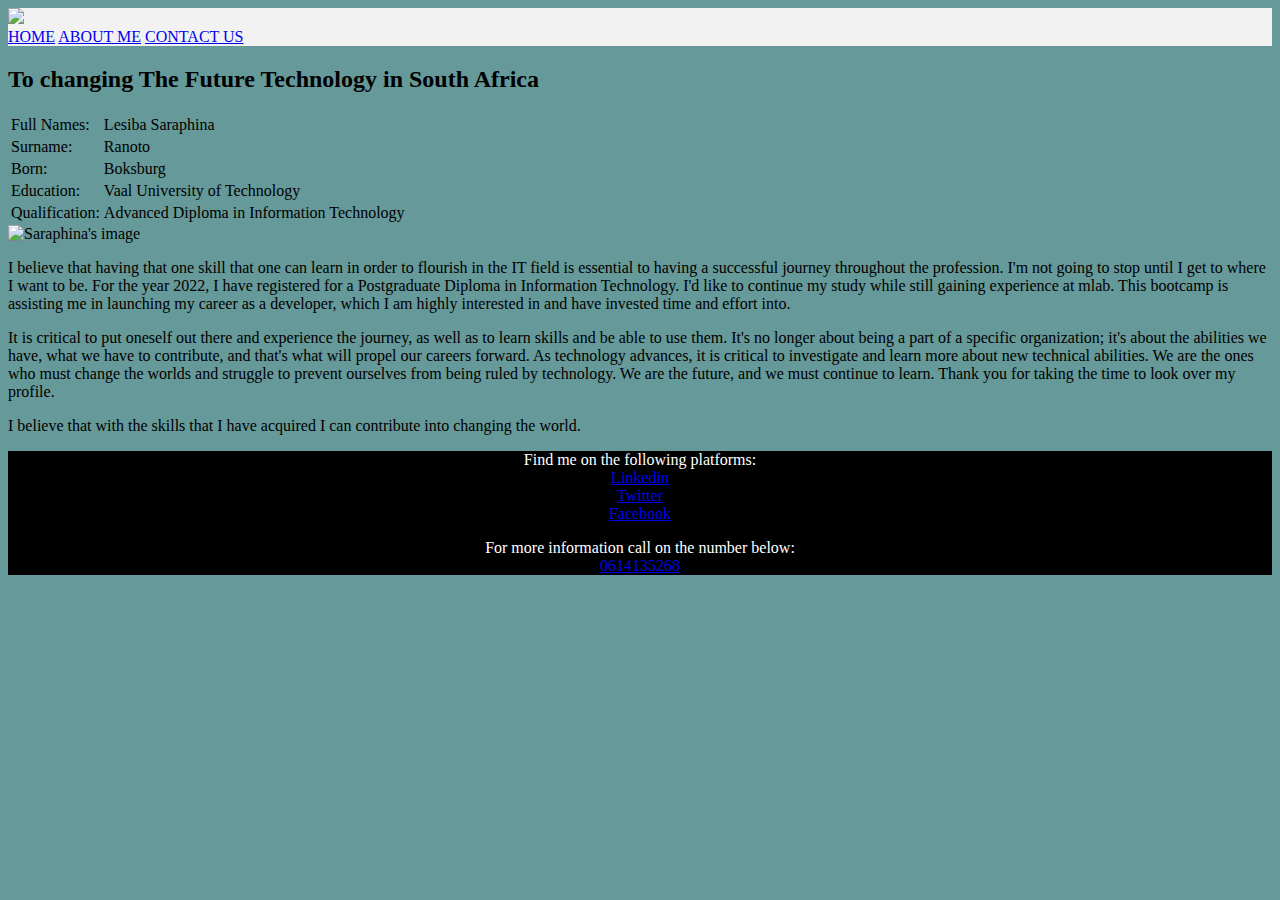
==== About.html @ 74028a80 "first commit" ====
<!DOCTYPE html>
<html>

    <!--This title appears on the tab of the website-->
    <head>
        <title>About Saraphina Ranoto</title>
    </head>

    <!--Beginning of the body with the background color-->
    <body bgcolor="#669999">

    <!--The a tag contains links to pages. Header has the background color and the logo.
       The menu bar is pace under the logo-->
      <header style="background-color: 	#f2f2f2;" >
        <img src="C:\Users\ST\Documents\CodetribeWebsite2022\Website\Assets\Images\Logo.jpg">
        <nav align="top-center">
        <a href="index.html">HOME</a>
        <a href="#">ABOUT ME</a>
        <a href="Contact.html">CONTACT US</a>
        </nav>
    </header>


    <!--The main contains a bold heading, I also used the table to layout information.-->
        <main>
          
      <b><h2>To changing The Future Technology in South Africa</h2></b> 

      <table >
 
       <tr>
          <td>Full Names:</td>
          <td>Lesiba Saraphina</td>
        </tr>

      <tr>
          <td>Surname:</td>
          <td>Ranoto</td>
      </tr>

       <tr>
          <td>Born:</td>
          <td>Boksburg</td>
       </tr>

      <tr>
          <td>Education:</td>
          <td>Vaal University of Technology</td>
      </tr>

      <tr>
        <td>Qualification:</td>
        <td>Advanced Diploma in Information Technology</td>
    </tr>
      </table>

       <!--Image, if it does show it will display the alternative which is the text thats contained in the image-->
          <img src ="C:\Users\ST\Documents\CodetribeWebsite2022\Website\Assets\Images\saraphina.jpg" 
           width="350"  alt="Saraphina's image" style="float: center";>

       <!--Two paragraphs-->
      <p>
        I believe that having that one skill that one can learn in order to flourish in the IT field is essential to having a
        successful journey throughout the profession. I'm not going to stop until I get to where I want to be. For the year
        2022, I have registered for a Postgraduate Diploma in Information Technology. I'd like to continue my study while
        still gaining experience at mlab. This bootcamp is assisting me in launching my career as a developer, which I am
        highly interested in and have invested time and effort into.
    
      </p> 
    
      <p>
        It is critical to put oneself out there and experience the journey, as well as to learn skills and be able to use them.
        It's no longer about being a part of a specific organization; it's about the abilities we have, what we have to contribute,
        and that's what will propel our careers forward. As technology advances, it is critical to investigate and learn more about
        new technical abilities. We are the ones who must change the worlds and struggle to prevent ourselves from being ruled by
        technology. We are the future, and we must continue to learn. Thank you for taking the time to look over my profile.
      </p>
            
    
       <p>
         I believe that with the skills that I have acquired I can contribute into changing
         the world.
      </p>
    </main>

     
     <!--The information on the footer is aligned to the center along with the social 
         media links and phone numbers. Also breaks to move to the next line using the same information-->
      <footer align="center">

      <!--Divs to style the backgorund color of the footer-->
      <div style="background-color:black;color:white;">
      <p> Find me on the following platforms:<br>
       <a href="https://www.linkedin.com/in/saraphina-ranoto-1b9443188/" target="_blank">Linkedin</a> <br>
       <a href="https://twitter.com/SaraphinaLes" target="_blank">Twitter</a> <br>
       <a href="https://www.facebook.com/saraphina.ranoto" target="_blank">Facebook</a>
      </p>
         
     <!--A paragraph that contains an a tag with numbers-->
     <p>For more information call on the number below:<br>
        <a href="Make a call 0614135268">0614135268</a></p>
     </div>
   
      


    </body>

</html>
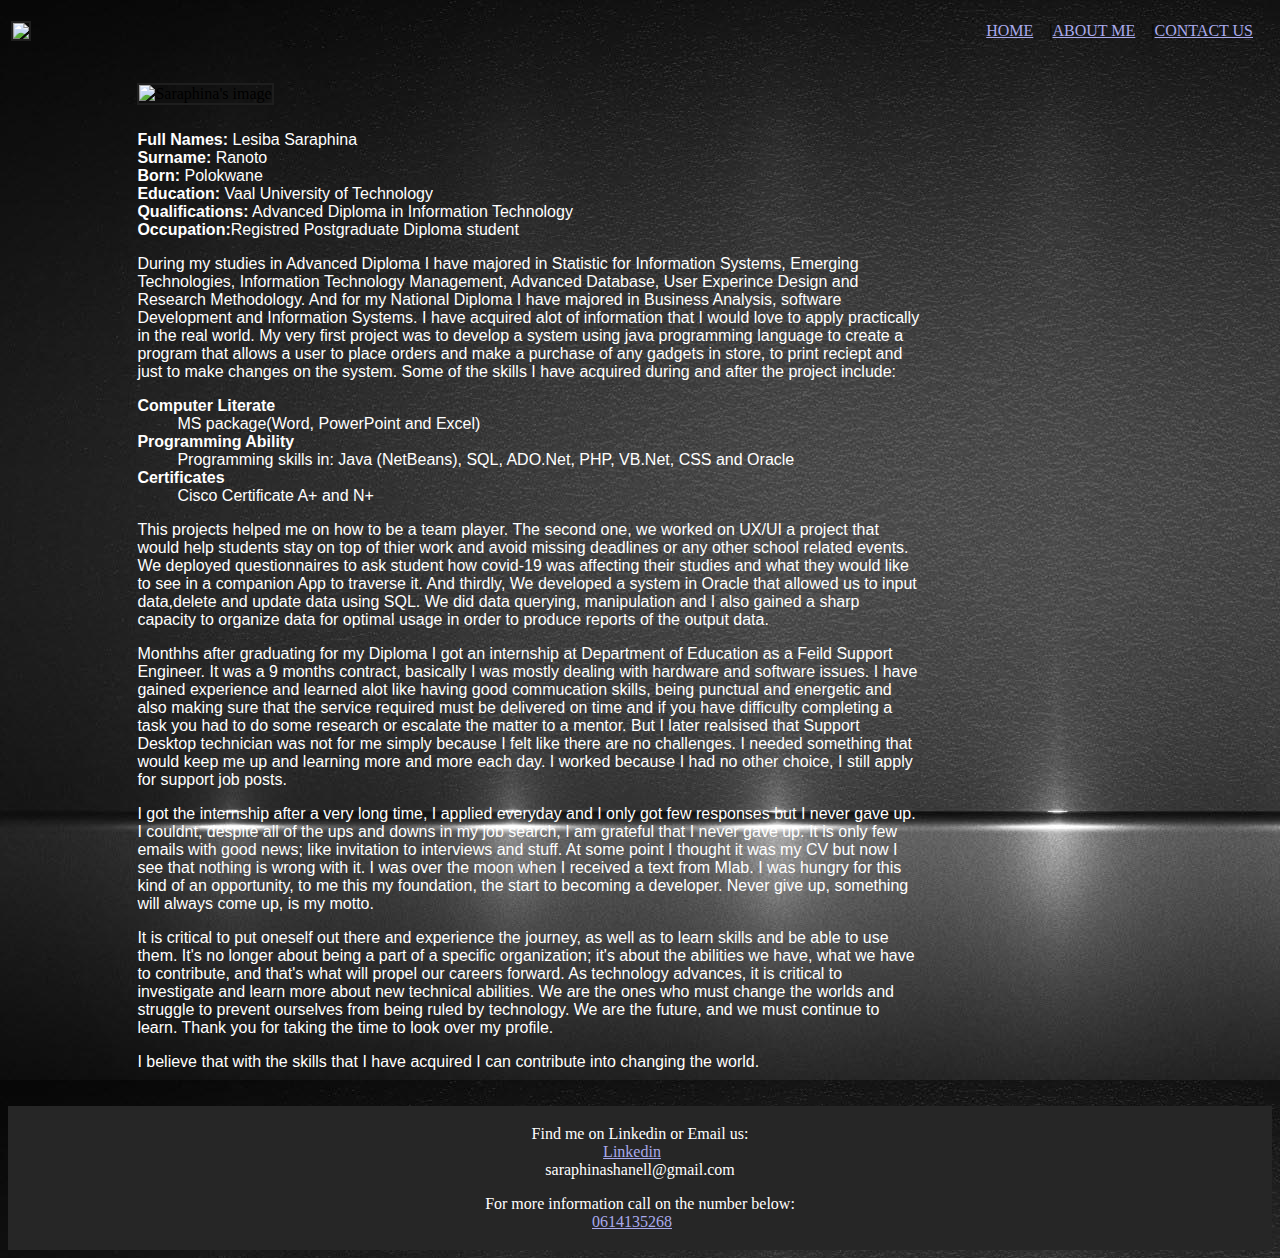
==== commit 4c779251: "new changes" ====
--- a/About.html
+++ b/About.html
@@ -1,105 +1,161 @@
 <!DOCTYPE html>
 <html>
 
-    <!--This title appears on the tab of the website-->
+    
     <head>
         <title>About Saraphina Ranoto</title>
+        <link rel="stylesheet" href="./css/style.css">
     </head>
 
-    <!--Beginning of the body with the background color-->
-    <body bgcolor="#669999">
+    
+    <body background="./Assets/Images/image 2.jpg">
 
-    <!--The a tag contains links to pages. Header has the background color and the logo.
-       The menu bar is pace under the logo-->
-      <header style="background-color: 	#f2f2f2;" >
-        <img src="C:\Users\ST\Documents\CodetribeWebsite2022\Website\Assets\Images\Logo.jpg">
-        <nav align="top-center">
-        <a href="index.html">HOME</a>
-        <a href="#">ABOUT ME</a>
-        <a href="Contact.html">CONTACT US</a>
-        </nav>
-    </header>
+   
+       <header>
+        <table  class="HeaderTable" >
+          <tr>
+            <td>
+              <img id="logo" src="C:\Users\ST\Documents\CodetribeWebsite2022\Website\Assets\Images\MyLogo.png">
+            </td>
+         <td align="right" >
+          <nav >
+          <a href="Index.html">HOME</a>|<a href="#">ABOUT ME</a>|<a href="Contact.html">CONTACT US</a>
+          </nav>
+        </td>
+        </tr>
+        </table>
+      </header>
+
+     
 
 
-    <!--The main contains a bold heading, I also used the table to layout information.-->
         <main>
+          <table class="MainTable"  align="center">
+            <tr>
+              <td colspan="2">
+                <img src ="C:\Users\ST\Documents\CodetribeWebsite2022\Website\Assets\Images\saraphina.jpg" 
+               align="center" alt="Saraphina's image";>
+            </td>
+            </tr>
+
+            <tr>
+              <td class="Bio" > 
+                <div  class="usertext" style="text-align:left;" >
+
+          <p>
+                <b>Full Names:</b> Lesiba Saraphina <br> 
+                <b>Surname:</b>   Ranoto<br>
+                <b>Born: </b>Polokwane<br>
+                <b>Education:</b>  Vaal University of Technology<br>
+                <b>Qualifications:</b> Advanced Diploma in Information Technology<br>
+                <b>Occupation:</b>Registred Postgraduate Diploma student
+                   
+          </p>  
           
-      <b><h2>To changing The Future Technology in South Africa</h2></b> 
+          <p>
+           During my studies in Advanced Diploma I have majored in Statistic for Information Systems, Emerging Technologies,
+           Information Technology Management, Advanced Database, User Experince Design and Research Methodology. And for my National Diploma 
+           I have majored in Business Analysis, software Development and Information Systems. I have acquired alot of information 
+           that I would love to apply practically in the real world. My very first project was to develop a system using java programming language
+           to create a program that allows a user to place orders and make a purchase of any gadgets in store, to print reciept and just to make
+           changes on the system. Some of the skills I have acquired during and after the project include:<br>
+           <dl> 
+            <dt><b>Computer Literate</b></dt>
+            <dd> 
+              MS package(Word, PowerPoint and  Excel)
+            </dd>
+             
+            <dt><B>Programming Ability</B></dt>
+            <dd> 
+              Programming skills in: Java (NetBeans), SQL, ADO.Net, PHP, VB.Net, CSS and Oracle
+            </dd>
+          
+            <dt> <b>Certificates</b></dt>
+            <dd>    
+              	Cisco Certificate A+ and N+
+            </dd>
+    
+           </dl>
+          </p>
 
-      <table >
+        
+          <p>
+            This projects helped me on how to be a team player. The second one, we worked on  UX/UI a project that would help students stay on top of thier work and avoid missing deadlines
+            or any other school related events. We deployed questionnaires to ask student how covid-19 was affecting their 
+            studies and what they would like to see in a companion App to traverse it. And thirdly, We developed a system in Oracle
+            that allowed us to input data,delete and update data using SQL. We did data querying, manipulation and I also gained
+            a sharp capacity to organize data for optimal usage in order to produce reports of the output data. 
+           </p>
+
  
-       <tr>
-          <td>Full Names:</td>
-          <td>Lesiba Saraphina</td>
-        </tr>
+           <p>
+             Monthhs after graduating for my Diploma I got an internship at Department of Education as a Feild
+             Support Engineer. It was a 9 months contract, basically I was mostly dealing with hardware and 
+             software issues. I have gained experience and learned alot like having good commucation skills, being punctual
+             and energetic and also making sure that the service required must be delivered on time and  if you have difficulty completing a task 
+             you had to do some research or escalate the matter to a mentor. But I later realsised that Support Desktop technician was not for me simply
+             because I felt like there are no challenges. I needed something that would keep me up and learning more and more each day.
+             I worked because I had no other choice, I still apply for support job posts.
+             
+           </p>
+        
+          
+          <p>
+            I got the internship after a very long time, I applied everyday and I only got few responses but I never gave up. I
+            couldnt, despite all of the ups and downs in my job search, I am grateful that I never gave up. It is only few emails with good 
+            news; like invitation to interviews and stuff. At some point I thought it was my CV but now I see that nothing is wrong with it.
+            I was over the moon when I received a text from Mlab. I was hungry for this kind of an opportunity, to me this my foundation, the start 
+            to becoming a developer. Never give up, something will always come up, is my motto.
+          </p>
 
-      <tr>
-          <td>Surname:</td>
-          <td>Ranoto</td>
-      </tr>
-
-       <tr>
-          <td>Born:</td>
-          <td>Boksburg</td>
-       </tr>
-
-      <tr>
-          <td>Education:</td>
-          <td>Vaal University of Technology</td>
-      </tr>
-
-      <tr>
-        <td>Qualification:</td>
-        <td>Advanced Diploma in Information Technology</td>
-    </tr>
-      </table>
-
-       <!--Image, if it does show it will display the alternative which is the text thats contained in the image-->
-          <img src ="C:\Users\ST\Documents\CodetribeWebsite2022\Website\Assets\Images\saraphina.jpg" 
-           width="350"  alt="Saraphina's image" style="float: center";>
-
-       <!--Two paragraphs-->
-      <p>
-        I believe that having that one skill that one can learn in order to flourish in the IT field is essential to having a
-        successful journey throughout the profession. I'm not going to stop until I get to where I want to be. For the year
-        2022, I have registered for a Postgraduate Diploma in Information Technology. I'd like to continue my study while
-        still gaining experience at mlab. This bootcamp is assisting me in launching my career as a developer, which I am
-        highly interested in and have invested time and effort into.
-    
-      </p> 
-    
-      <p>
-        It is critical to put oneself out there and experience the journey, as well as to learn skills and be able to use them.
-        It's no longer about being a part of a specific organization; it's about the abilities we have, what we have to contribute,
-        and that's what will propel our careers forward. As technology advances, it is critical to investigate and learn more about
-        new technical abilities. We are the ones who must change the worlds and struggle to prevent ourselves from being ruled by
-        technology. We are the future, and we must continue to learn. Thank you for taking the time to look over my profile.
-      </p>
-            
-    
-       <p>
-         I believe that with the skills that I have acquired I can contribute into changing
-         the world.
-      </p>
+          <p>
+            It is critical to put oneself out there and experience the journey, as well as to learn skills and be able to use them.
+            It's no longer about being a part of a specific organization; it's about the abilities we have, what we have to contribute,
+            and that's what will propel our careers forward. As technology advances, it is critical to investigate and learn more about
+            new technical abilities. We are the ones who must change the worlds and struggle to prevent ourselves from being ruled by
+            technology. We are the future, and we must continue to learn. Thank you for taking the time to look over my profile.
+          </p>
+          
+                
+        
+           <p>
+             I believe that with the skills that I have acquired I can contribute into changing
+             the world.
+          </p>
+                
+                  
+              </div>
+          
+            </tr>
+          </table>
+        
+   
+  
     </main>
 
      
-     <!--The information on the footer is aligned to the center along with the social 
-         media links and phone numbers. Also breaks to move to the next line using the same information-->
-      <footer align="center">
-
-      <!--Divs to style the backgorund color of the footer-->
-      <div style="background-color:black;color:white;">
-      <p> Find me on the following platforms:<br>
-       <a href="https://www.linkedin.com/in/saraphina-ranoto-1b9443188/" target="_blank">Linkedin</a> <br>
-       <a href="https://twitter.com/SaraphinaLes" target="_blank">Twitter</a> <br>
-       <a href="https://www.facebook.com/saraphina.ranoto" target="_blank">Facebook</a>
-      </p>
-         
-     <!--A paragraph that contains an a tag with numbers-->
-     <p>For more information call on the number below:<br>
-        <a href="Make a call 0614135268">0614135268</a></p>
-     </div>
+    <footer>
+      <table id="FooterTable" class="center" >
+      
+        <tr >
+      
+          <td >
+           
+              <p align="center"> Find me on Linkedin or Email us:<br>
+                <a href="https://www.linkedin.com/in/saraphina-ranoto-1b9443188/" target="_blank">Linkedin</a> <br>
+                saraphinashanell@gmail.com
+                
+               </p>
+              
+                <p align="center">For more information call on the number below:<br>
+                  <a href="Make a call 0614135268">0614135268</a></p>
+               
+             </td>
+      
+        </tr>
+      </table>
+          
+          </footer>
    
       
 
--- a/css/style.css
+++ b/css/style.css
@@ -0,0 +1,83 @@
+
+.HeaderTable{
+    width: 100%;
+      
+}
+
+
+#logo{
+    width: 200px;
+    height: auto;
+}
+
+a{
+    margin-right: 16px;
+    color: rgb(169, 170, 236);
+}
+video{
+    width: 90%;
+    height: auto;
+    border: 2px solid #1e1e1e;
+}
+img{
+    width: 300px;
+    height: auto;
+    margin-top: 10px;
+    margin-bottom: 6px;
+    border: 2px solid #1e1e1e;
+    
+}
+
+.MainTable{
+    
+    width: 80%;
+    height: 100vh;
+   margin-top: 16px;
+
+   
+}
+
+#contactTable{
+    width:100%;
+    color: #fff;
+
+}
+
+.Bio{
+     width: 78%;
+     margin-left: 10px; 
+     width: 58%;
+     
+}
+
+.usertext{
+    color: white;
+    width: 78%;
+    font-family:  Arial;
+  
+}
+
+
+.Button{
+   
+    padding: 5px;
+    border-radius: 5px;
+  
+   
+}
+#FooterTable{
+    background-color: #262626;
+    width: 100%;
+    margin-top: 16px;
+    color: white;
+}
+
+.center{
+  
+   width: 20%;
+
+}
+
+.right{
+    width: 25%;
+}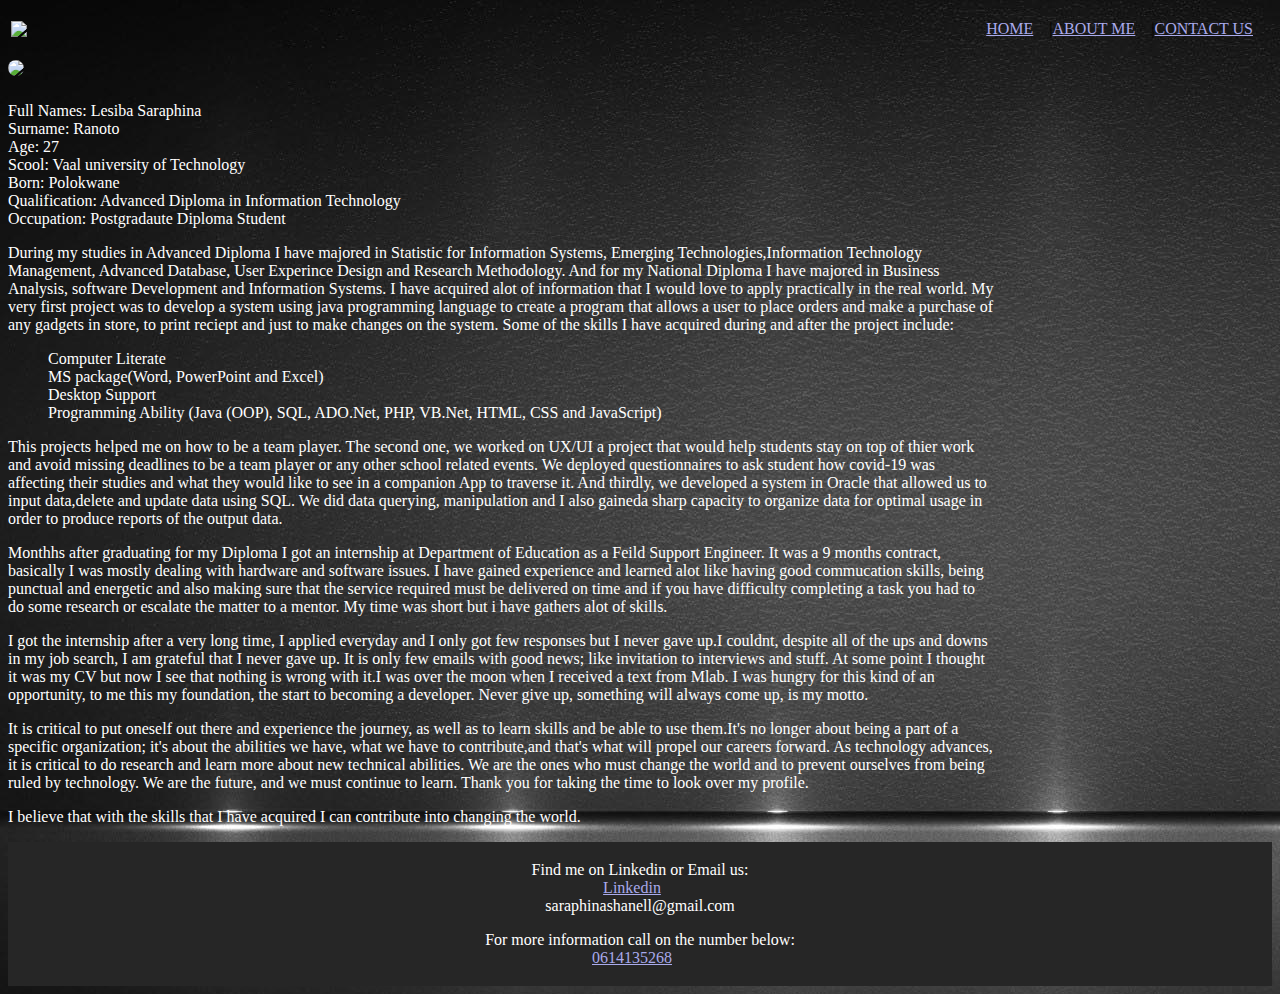
==== commit 173ee004: "Updates" ====
--- a/About.html
+++ b/About.html
@@ -30,108 +30,80 @@
 
 
         <main>
-          <table class="MainTable"  align="center">
-            <tr>
-              <td colspan="2">
-                <img src ="C:\Users\ST\Documents\CodetribeWebsite2022\Website\Assets\Images\saraphina.jpg" 
-               align="center" alt="Saraphina's image";>
-            </td>
-            </tr>
+      
+      <img id="theimage" src="C:\Users\ST\Documents\CodetribeWebsite2022\Website\Assets\Images\saraphina.jpg">
+      <p id="Pinfo"></p>
+      <p id="Paragraph1"></p>
+      <ul id="mylist"></ul>
+      <p id="Paragraph2"></p>
+      <p id="Paragraph3"></p>
+      <p id="Paragraph4"></p>
+      <p id="Paragraph5"></p>
+      <p id="Paragraph6"></p>
+      <p id="Paragraph7"></p>
+    </main>
 
-            <tr>
-              <td class="Bio" > 
-                <div  class="usertext" style="text-align:left;" >
+    <script>
 
-          <p>
-                <b>Full Names:</b> Lesiba Saraphina <br> 
-                <b>Surname:</b>   Ranoto<br>
-                <b>Born: </b>Polokwane<br>
-                <b>Education:</b>  Vaal University of Technology<br>
-                <b>Qualifications:</b> Advanced Diploma in Information Technology<br>
-                <b>Occupation:</b>Registred Postgraduate Diploma student
-                   
-          </p>  
-          
-          <p>
-           During my studies in Advanced Diploma I have majored in Statistic for Information Systems, Emerging Technologies,
-           Information Technology Management, Advanced Database, User Experince Design and Research Methodology. And for my National Diploma 
-           I have majored in Business Analysis, software Development and Information Systems. I have acquired alot of information 
-           that I would love to apply practically in the real world. My very first project was to develop a system using java programming language
-           to create a program that allows a user to place orders and make a purchase of any gadgets in store, to print reciept and just to make
-           changes on the system. Some of the skills I have acquired during and after the project include:<br>
-           <dl> 
-            <dt><b>Computer Literate</b></dt>
-            <dd> 
-              MS package(Word, PowerPoint and  Excel)
-            </dd>
-             
-            <dt><B>Programming Ability</B></dt>
-            <dd> 
-              Programming skills in: Java (NetBeans), SQL, ADO.Net, PHP, VB.Net, CSS and Oracle
-            </dd>
-          
-            <dt> <b>Certificates</b></dt>
-            <dd>    
-              	Cisco Certificate A+ and N+
-            </dd>
+      //Assign variables 
+     let name= "Full Names: Lesiba Saraphina";
+     let surname="Surname: Ranoto";
+     let  Age='Age: 27';
+     let  school='Scool: Vaal university of Technology';
+     let born='Born: Polokwane';
+     let Qualification='Qualification: Advanced Diploma in Information Technology';
+     let Occupation= 'Occupation: Postgradaute Diploma Student';
+
+     // display output my info
     
-           </dl>
-          </p>
+     document.getElementById("Pinfo").innerHTML=name + "<br>" + surname + "<br>" + Age + "<br>"+  school + "<br>"+ born + "<br>" +Qualification+ "<br>" +Occupation + "<br>";
 
-        
-          <p>
-            This projects helped me on how to be a team player. The second one, we worked on  UX/UI a project that would help students stay on top of thier work and avoid missing deadlines
-            or any other school related events. We deployed questionnaires to ask student how covid-19 was affecting their 
-            studies and what they would like to see in a companion App to traverse it. And thirdly, We developed a system in Oracle
-            that allowed us to input data,delete and update data using SQL. We did data querying, manipulation and I also gained
-            a sharp capacity to organize data for optimal usage in order to produce reports of the output data. 
-           </p>
+
+     document.getElementById('Paragraph1').innerHTML="During my studies in Advanced Diploma I have majored in Statistic for Information Systems, Emerging Technologies," +
+      "Information Technology Management, Advanced Database, User Experince Design and Research Methodology. And for my National Diploma " +
+      "I have majored in Business Analysis, software Development and Information Systems. I have acquired alot of information " +
+      "that I would love to apply practically in the real world. My very first project was to develop a system using java programming language to create a program that allows a user to place orders" +
+      " and make a purchase of any gadgets in store, to print reciept and just to make  changes on the system. Some of the skills I have acquired during and after the project include:<br>";
+
+     //display projects in an array
+
+     let info =["Computer Literate", "MS package(Word, PowerPoint and  Excel)","Desktop Support", "Programming Ability (Java (OOP), SQL, ADO.Net, PHP, VB.Net, HTML, CSS and JavaScript)"];
+     let list=document.getElementById("mylist");
+     
+     info.forEach((item) => {
+       let li = document.createElement("li");
+       li.innerText= item;
+       list.appendChild(li);
+     });
+
+     document.getElementById('Paragraph2').innerHTML="This projects helped me on how to be a team player. The second one, we worked on  UX/UI " +
+     "a project that would help students stay on top of thier work and avoid missing deadlines to be a team player or any other school related events." +
+     " We deployed questionnaires to ask student how covid-19 was affecting their studies and what they would like to see in a companion App to traverse it."+
+     " And thirdly, we developed a system in Oracle that allowed us to input data,delete and update data using SQL. We did data querying, manipulation and I also gained" + 
+     "a sharp capacity to organize data for optimal usage in order to produce reports of the output data. " ;
+
+     document.getElementById('Paragraph3').innerHTML="Monthhs after graduating for my Diploma I got an internship at Department of Education as a Feild" + 
+     " Support Engineer. It was a 9 months contract, basically I was mostly dealing with hardware and " + 
+     " software issues. I have gained experience and learned alot like having good commucation skills, being punctual and energetic and also making sure" +
+     " that the service required must be delivered on time and  if you have difficulty completing a task " +
+     "you had to do some research or escalate the matter to a mentor. My time was short but i have gathers alot of skills.";
+
+     document.getElementById('Paragraph4').innerHTML="I got the internship after a very long time, I applied everyday and I only got few responses but I never gave up."+
+      "I couldnt, despite all of the ups and downs in my job search, I am grateful that I never gave up. It is only few emails with good " +
+     "news; like invitation to interviews and stuff. At some point I thought it was my CV but now I see that nothing is wrong with it." +
+     "I was over the moon when I received a text from Mlab. I was hungry for this kind of an opportunity, to me this my foundation, the start " +
+     "to becoming a developer. Never give up, something will always come up, is my motto.";
+
+     document.getElementById('Paragraph5').innerHTML="It is critical to put oneself out there and experience the journey, as well as to learn skills and be able to use them." +
+     "It's no longer about being a part of a specific organization; it's about the abilities we have, what we have to contribute," +
+     "and that's what will propel our careers forward. As technology advances, it is critical to do research  and learn more about new technical abilities."+
+     " We are the ones who must change the world and to prevent ourselves from being ruled by technology. We are the future, and we must continue to learn. Thank you for taking the time to look over my profile.";
+
+     document.getElementById('Paragraph6').innerHTML="I believe that with the skills that I have acquired I can contribute into changing the world.";
+
 
  
-           <p>
-             Monthhs after graduating for my Diploma I got an internship at Department of Education as a Feild
-             Support Engineer. It was a 9 months contract, basically I was mostly dealing with hardware and 
-             software issues. I have gained experience and learned alot like having good commucation skills, being punctual
-             and energetic and also making sure that the service required must be delivered on time and  if you have difficulty completing a task 
-             you had to do some research or escalate the matter to a mentor. But I later realsised that Support Desktop technician was not for me simply
-             because I felt like there are no challenges. I needed something that would keep me up and learning more and more each day.
-             I worked because I had no other choice, I still apply for support job posts.
-             
-           </p>
-        
-          
-          <p>
-            I got the internship after a very long time, I applied everyday and I only got few responses but I never gave up. I
-            couldnt, despite all of the ups and downs in my job search, I am grateful that I never gave up. It is only few emails with good 
-            news; like invitation to interviews and stuff. At some point I thought it was my CV but now I see that nothing is wrong with it.
-            I was over the moon when I received a text from Mlab. I was hungry for this kind of an opportunity, to me this my foundation, the start 
-            to becoming a developer. Never give up, something will always come up, is my motto.
-          </p>
-
-          <p>
-            It is critical to put oneself out there and experience the journey, as well as to learn skills and be able to use them.
-            It's no longer about being a part of a specific organization; it's about the abilities we have, what we have to contribute,
-            and that's what will propel our careers forward. As technology advances, it is critical to investigate and learn more about
-            new technical abilities. We are the ones who must change the worlds and struggle to prevent ourselves from being ruled by
-            technology. We are the future, and we must continue to learn. Thank you for taking the time to look over my profile.
-          </p>
-          
-                
-        
-           <p>
-             I believe that with the skills that I have acquired I can contribute into changing
-             the world.
-          </p>
-                
-                  
-              </div>
-          
-            </tr>
-          </table>
-        
-   
-  
-    </main>
+    </script>
 
      
     <footer>
@@ -157,7 +129,7 @@
           
           </footer>
    
-      
+     
 
 
     </body>
--- a/css/style.css
+++ b/css/style.css
@@ -15,7 +15,7 @@
     color: rgb(169, 170, 236);
 }
 video{
-    width: 90%;
+    width: 100%;
     height: auto;
     border: 2px solid #1e1e1e;
 }
@@ -24,24 +24,18 @@
     height: auto;
     margin-top: 10px;
     margin-bottom: 6px;
-    border: 2px solid #1e1e1e;
+    border-radius: 20px solid #1e1e1e;
     
 }
 
 .MainTable{
     
-    width: 80%;
+    width: 70%;
     height: 100vh;
-   margin-top: 16px;
-
-   
+   margin-top: 16px;  
 }
 
-#contactTable{
-    width:100%;
-    color: #fff;
 
-}
 
 .Bio{
      width: 78%;
@@ -50,21 +44,13 @@
      
 }
 
-.usertext{
-    color: white;
-    width: 78%;
-    font-family:  Arial;
-  
+.Button{
+   
+    padding: 5px;
+    border-radius: 5px;  
 }
 
 
-.Button{
-   
-    padding: 5px;
-    border-radius: 5px;
-  
-   
-}
 #FooterTable{
     background-color: #262626;
     width: 100%;
@@ -80,4 +66,126 @@
 
 .right{
     width: 25%;
-}+}
+
+
+.sendform{
+    text-align: center;
+    color: white;
+    width: 100%;
+   
+}
+#theimage{
+    border-radius: 20px;
+}
+
+#Paragraph1{
+    color: white;
+    width: 78%;
+    font-family:   serif
+}
+#Paragraph1{
+    color: white;
+    width: 78%;
+    font-family:   serif
+}
+#Paragraph2{
+    color: white;
+    width: 78%;
+    font-family:   serif
+}
+#Paragraph3{
+    color: white;
+    width: 78%;
+    font-family:   serif
+}
+#Paragraph4{
+    color: white;
+    width: 78%;
+    font-family:   serif
+}
+#Paragraph5{
+    color: white;
+    width: 78%;
+    font-family:   serif
+}
+#Paragraph6{
+    color: white;
+    width: 78%;
+    font-family:   serif
+}
+
+
+#mylist{
+    color: white;
+    width: 78%;
+    font-family:  serif
+
+}
+
+ul{
+    list-style-type: none;
+}
+
+#Pinfo{
+
+    color: white;
+    width: 78%;
+    font-family:  serif
+}
+
+#heading1{
+    color: white;
+    font-family:   serif
+}
+
+
+#home0{
+    color: white;
+    width: 78%;
+    font-family:  serif
+}
+
+#home1{
+    color: white;
+    width: 78%;
+    font-family:  serif
+}
+
+
+#home2{
+    color: white;
+    width: 78%;
+    font-family:   serif
+}
+
+
+#home3{
+    color: white;
+    width: 78%;
+    font-family:  serif
+}
+
+#contact1{
+text-align: center;
+color: white;
+}
+
+#heading2{
+    text-align: center;
+color: white;
+
+
+}
+
+#contact2{
+    text-align: center;
+    color: white;
+ }
+
+#contact3{
+        text-align: center;
+        color: white;
+ }
+
+ 